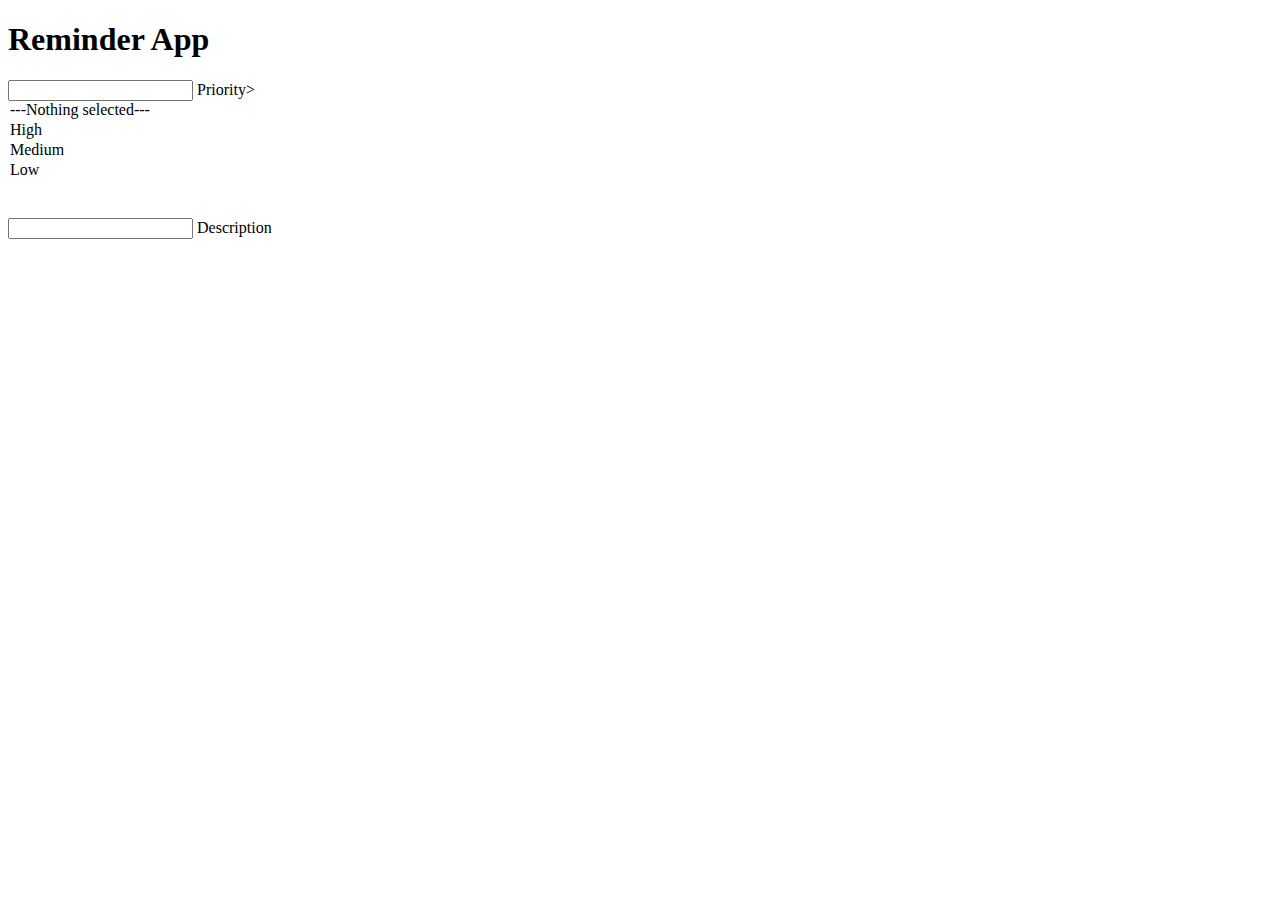
==== Homework2/index.html @ 2230c4b0 "Adding new files" ====
<!DOCTYPE html>
<html lang="en">
<head>
    <meta charset="UTF-8">
    <meta http-equiv="X-UA-Compatible" content="IE=edge">
    <meta name="viewport" content="width=device-width, initial-scale=1.0">
    <title>Reminder App</title>
</head>
<body>
    <h1>Reminder App</h1>
    <input type="text" id="title" name="Title">
    
    <label for="priority">Priority></label>
    <option value="nothingSelected">---Nothing selected---</option>
    <option value="high">High</option>
    <option value="medium">Medium</option>
    <option value="low">Low</option>
    <br/>
    <br/>
    <input type="textarea" id="description">
    <label for="description">Description</label>


    <script src="/reminderApp.js"></script>
</body>
</html>
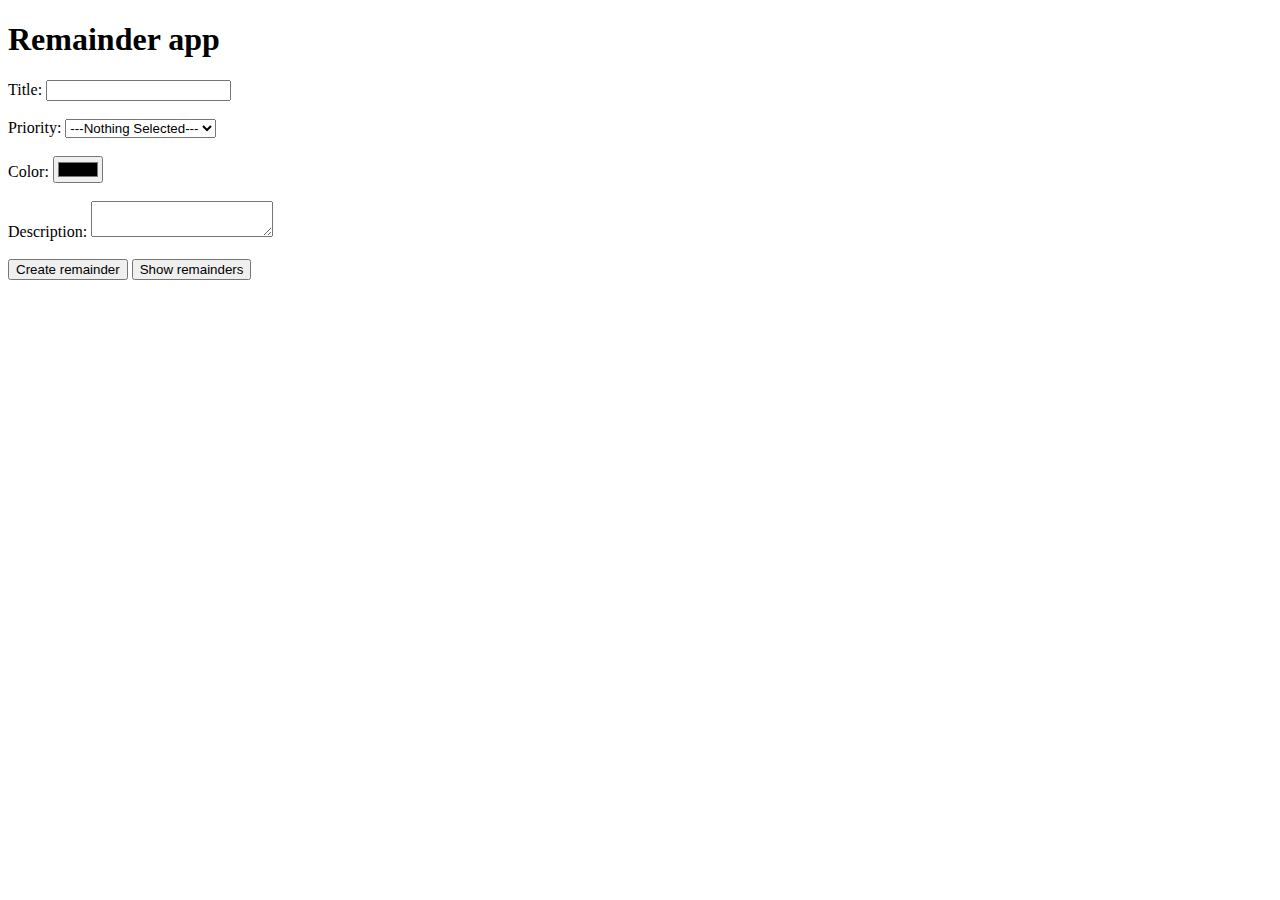
==== commit 666914a5: "Homework2-ajs" ====
--- a/Homework2/index.html
+++ b/Homework2/index.html
@@ -4,23 +4,36 @@
     <meta charset="UTF-8">
     <meta http-equiv="X-UA-Compatible" content="IE=edge">
     <meta name="viewport" content="width=device-width, initial-scale=1.0">
-    <title>Reminder App</title>
+    <title>Document</title>
 </head>
 <body>
-    <h1>Reminder App</h1>
-    <input type="text" id="title" name="Title">
-    
-    <label for="priority">Priority></label>
-    <option value="nothingSelected">---Nothing selected---</option>
-    <option value="high">High</option>
-    <option value="medium">Medium</option>
-    <option value="low">Low</option>
+    <h1>Remainder app</h1>
+    <label for="title">Title:</label>
+    <input type="text" id="title"/>
     <br/>
     <br/>
-    <input type="textarea" id="description">
-    <label for="description">Description</label>
+    <label for="priority">Priority:</label>
+    <select id="priority">
+        <option value="">---Nothing Selected---</option>
+        <option value="High">High</option>
+        <option value="Medium">Medium</option>
+        <option value="Low">Low</option>
+    </select>
+    <br/>
+    <br/>
+    <label for="color">Color:</label>
+    <input type="color" id="color"/>
+    <br/>
+    <br/>
+    <label for="description">Description:</label>
+    <textarea id="description"></textarea>
+    <br/>
+    <br/>
+    <button id="createRemainderButton">Create remainder</button>
+    <button id="showRemainderButton">Show remainders</button>
+    <div id="result"></div>
 
 
-    <script src="/reminderApp.js"></script>
+    <script src="reminderApp.js"></script>
 </body>
 </html>